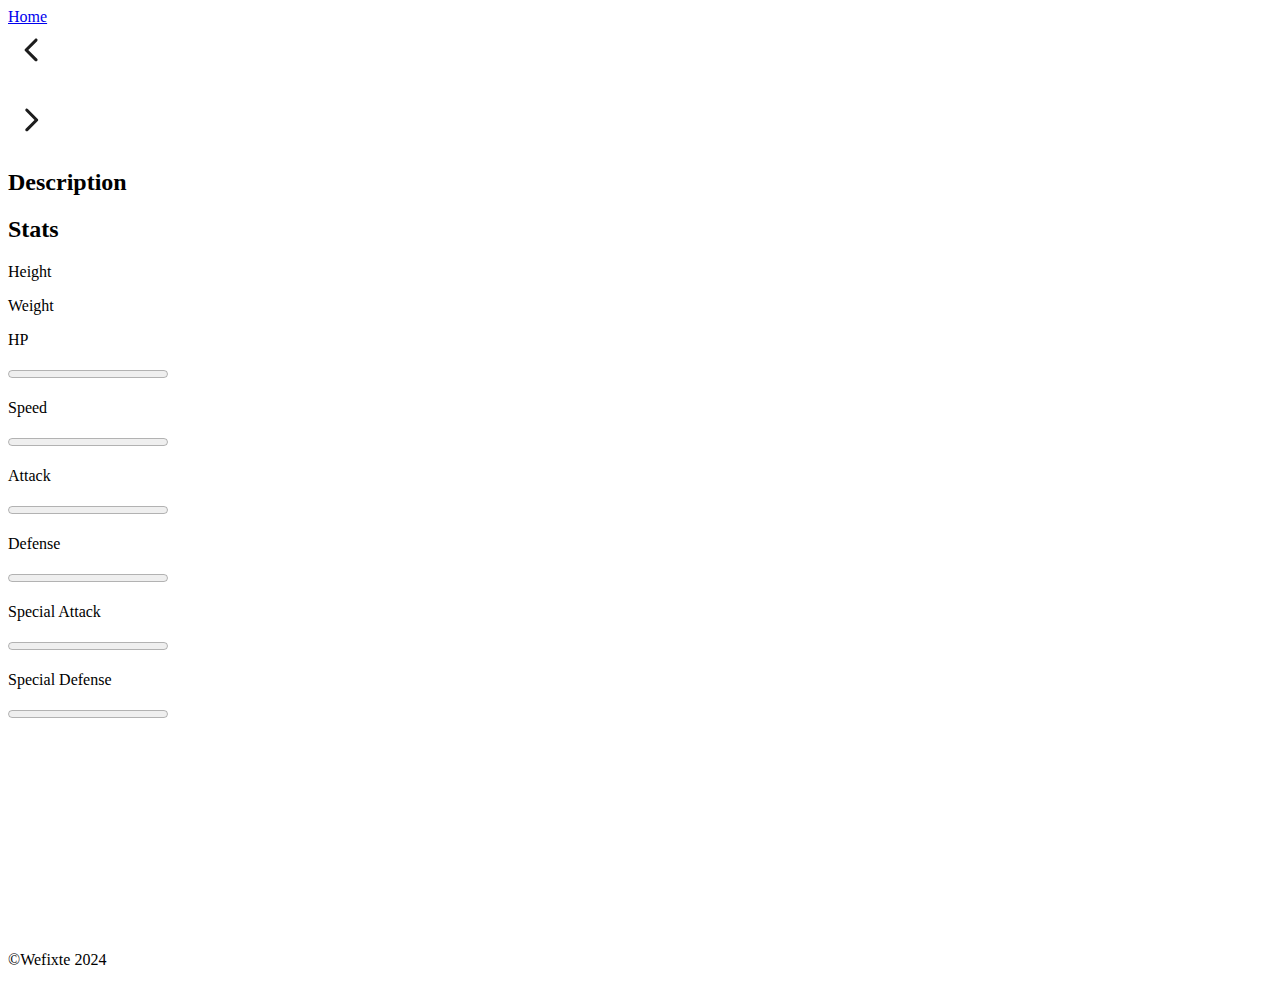
==== focus.html @ a1be2b36 "Add focus pokemon HTML page & JS to display picture, name, id and infos | Add chevrons svg | Clean i" ====
<!DOCTYPE html>
<html lang="en">
<head>
	<meta charset="UTF-8">
	<meta name="viewport" content="width=device-width, initial-scale=1.0">
	<title>Focus Pokémon</title>
	<script src="focus.js" defer></script>
</head>

<body>

	<!---------- HEADER ---------->
	<header>
		<a href="index.html">Home</a>
	</header>
	<!---------- MAIN ---------->

	<main>
		<!-- SECTION IMAGE POKEMON -->
		<section class="image-focus">
			<a href="#" class="arrow-left" id="arrow-left">
				<img src="images/chevron_left.svg" alt="back">
			</a>
			<div class="detail-img">
				<img src="" alt="">
			</div>
			<a href="#" class="arrow-right" id="arrow-right">
				<img src="images/chevron_right.svg" alt="back">
			</a>			
		</section>

		<!-- SECTION INFOS/STATS POKEMON -->
		<section class="focus-infos">
			<h1 class="name"></h1>
			<div class="pokemon-id">
				<p class="id"></p>
			</div>	
			<div class="power-type">
				<p class="type1"></p>
				<p class="type2"></p>
			</div>
			<div>
				<h2>Description</h2>
				<p class="description"></p>
			</div>

			<h2>Stats</h2>
			<div class="informations">
				<div class="detail">
					<p>Height</p>
					<p class="height"></p>
				</div>
				<div class="detail">
					<p>Weight</p>
					<p class="weight"></p>
				</div>

				<!-- STATS PROGRESS BAR -->
				<div class="stats-wrap" data-stat="HP">
					<p class="stats">HP</p>
					<progress value="" max="100" class="progress-bar"></progress>
				</div>
				<div class="stats-wrap" data-stat="SPEED">
					<p class="stats">Speed</p>
					<progress value="" max="100" class="progress-bar"></progress>
				</div>
				<div class="stats-wrap" data-stat="ATK">
					<p class="stats">Attack</p>
					<progress value="" max="100" class="progress-bar"></progress>
				</div>
				<div class="stats-wrap" data-stat="DEF">
					<p class="stats">Defense</p>
					<progress value="" max="100" class="progress-bar"></progress>
				</div>
				<div class="stats-wrap" data-stat="SATK">
					<p class="stats">Special Attack</p>
					<progress value="" max="100" class="progress-bar"></progress>
				</div>
				<div class="stats-wrap" data-stat="SDEF">
					<p class="stats">Special Defense</p>
					<progress value="" max="100" class="progress-bar"></progress>
				</div>
			</div>
		</section>
		<img src="images/pokedex.svg" alt="Pokeball" class="image-ball">
	</main>

	<!---------- FOOTER ---------->
	<footer>
		<p>©Wefixte 2024</p>
	</footer>

</body>
</html>
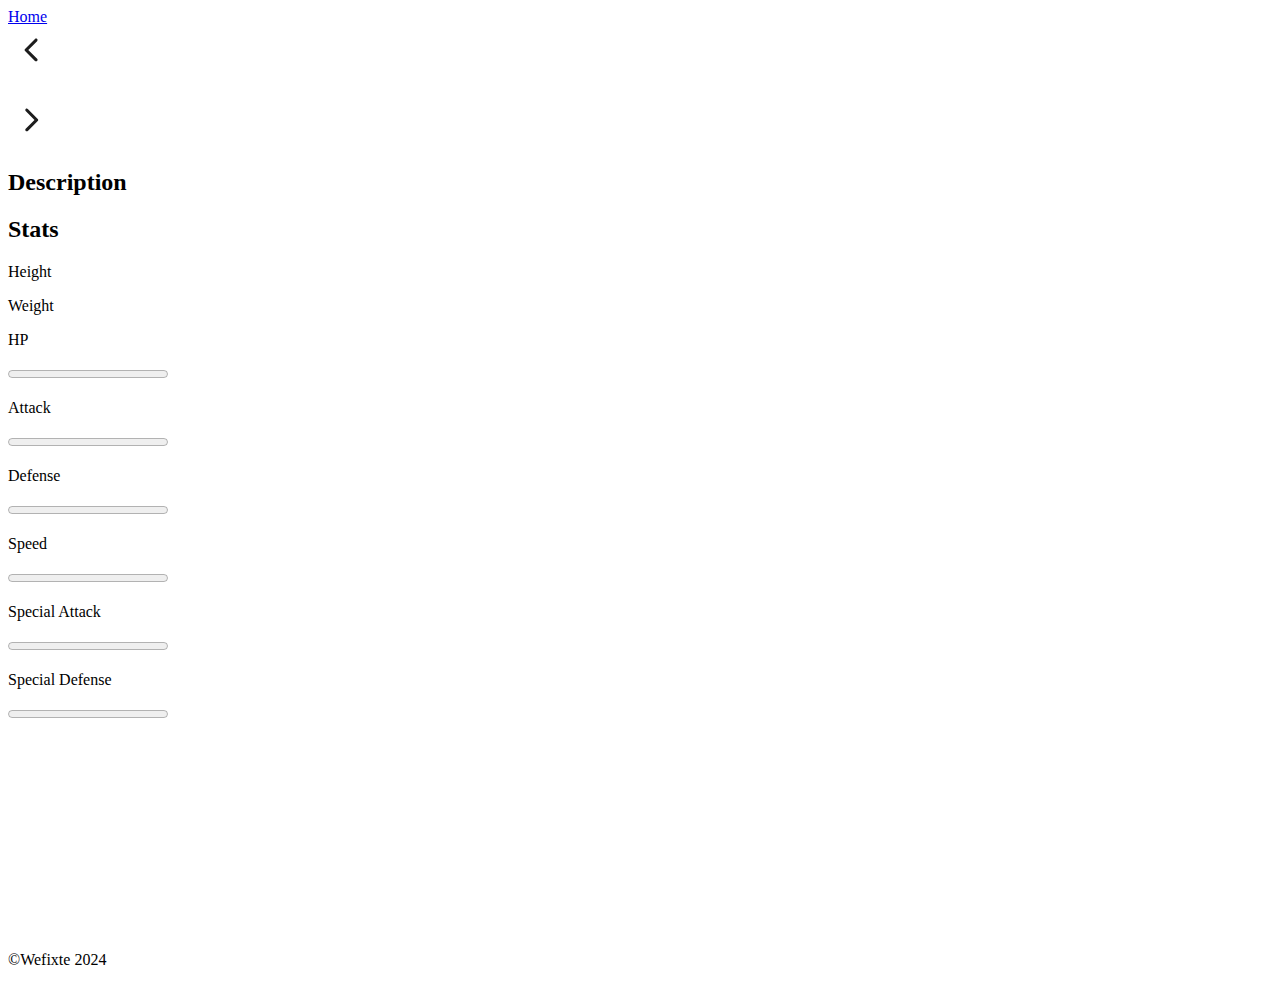
==== commit 006557f9: "Add progress bar to display stats" ====
--- a/focus.html
+++ b/focus.html
@@ -60,23 +60,23 @@
 					<p class="stats">HP</p>
 					<progress value="" max="100" class="progress-bar"></progress>
 				</div>
-				<div class="stats-wrap" data-stat="SPEED">
+				<div class="stats-wrap" data-stat="Attack">
+					<p class="stats">Attack</p>
+					<progress value="" max="100" class="progress-bar"></progress>
+				</div>
+				<div class="stats-wrap" data-stat="Defense">
+					<p class="stats">Defense</p>
+					<progress value="" max="100" class="progress-bar"></progress>
+				</div>
+				<div class="stats-wrap" data-stat="Speed">
 					<p class="stats">Speed</p>
 					<progress value="" max="100" class="progress-bar"></progress>
 				</div>
-				<div class="stats-wrap" data-stat="ATK">
-					<p class="stats">Attack</p>
-					<progress value="" max="100" class="progress-bar"></progress>
-				</div>
-				<div class="stats-wrap" data-stat="DEF">
-					<p class="stats">Defense</p>
-					<progress value="" max="100" class="progress-bar"></progress>
-				</div>
-				<div class="stats-wrap" data-stat="SATK">
+				<div class="stats-wrap" data-stat="Special Attack">
 					<p class="stats">Special Attack</p>
 					<progress value="" max="100" class="progress-bar"></progress>
 				</div>
-				<div class="stats-wrap" data-stat="SDEF">
+				<div class="stats-wrap" data-stat="Special Defense">
 					<p class="stats">Special Defense</p>
 					<progress value="" max="100" class="progress-bar"></progress>
 				</div>
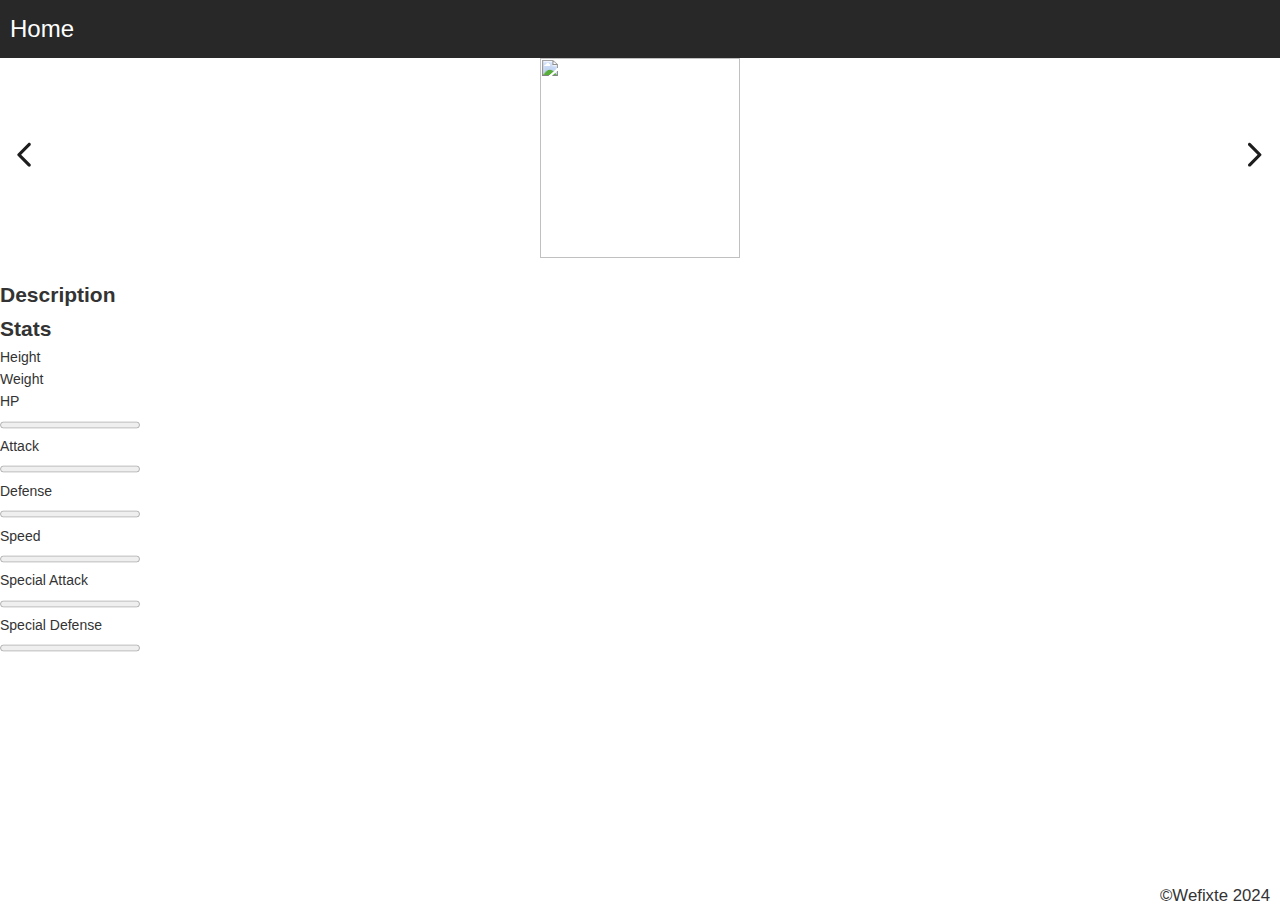
==== commit e536d958: "Add styles for home page and focus page | change HTML for CSS | remove display filters" ====
--- a/focus.html
+++ b/focus.html
@@ -3,6 +3,7 @@
 <head>
 	<meta charset="UTF-8">
 	<meta name="viewport" content="width=device-width, initial-scale=1.0">
+	<link rel="stylesheet" href="style.css">
 	<title>Focus Pokémon</title>
 	<script src="focus.js" defer></script>
 </head>
@@ -10,7 +11,7 @@
 <body>
 
 	<!---------- HEADER ---------->
-	<header>
+	<header class="header-focus">
 		<a href="index.html">Home</a>
 	</header>
 	<!---------- MAIN ---------->
@@ -18,13 +19,13 @@
 	<main>
 		<!-- SECTION IMAGE POKEMON -->
 		<section class="image-focus">
-			<a href="#" class="arrow-left" id="arrow-left">
+			<a href="#" class="arrow arrow-left" id="arrow-left">
 				<img src="images/chevron_left.svg" alt="back">
 			</a>
 			<div class="detail-img">
 				<img src="" alt="">
 			</div>
-			<a href="#" class="arrow-right" id="arrow-right">
+			<a href="#" class="arrow arrow-right" id="arrow-right">
 				<img src="images/chevron_right.svg" alt="back">
 			</a>			
 		</section>
--- a/style.css
+++ b/style.css
@@ -0,0 +1,213 @@
+/********** RESET CSS **********/
+* {
+	box-sizing: border-box;
+	margin: 0;
+	padding: 0;
+  }
+  
+/********** GLOBAL **********/
+
+body {
+  font-family: VT323, sans-serif;
+  color: #333;
+  margin: 0;
+  min-height: 100%;
+  background-color: #fff;
+  font-size: 14px;
+  line-height: 1.6;
+  letter-spacing: 0em;
+}
+
+h1 {
+  font-size: 4rem;
+  text-align: center;
+  line-height: 1;
+  margin: 0 0 20px 0;
+}
+
+/********** MAIN **********/
+.container {
+  max-width: 700px;
+  margin: auto;
+}
+
+.pokemon-list {
+  overflow-y: auto;
+}
+
+.list {
+  display: flex;
+  flex-wrap: wrap;
+  align-items: center;
+  justify-content: center;
+}
+
+.pokemon-wrapper {
+  text-align: center;
+  margin: 15px;
+}
+
+.num-wrapper {
+  font-weight: bold;
+  text-align: right;
+  padding: 0 8px;
+  width: fit-content;
+}
+
+.name-wrapper {
+  font-weight: bold;
+  text-align: center;
+  margin: -22.5px 0 0 20px;
+}
+
+.image-wrapper img {
+  max-width: 100%;
+  height: 100%;
+  background-color: #e4e4e4;
+  border-radius: 10px;
+  padding: 10px;
+  cursor: pointer;
+}
+
+.list-item {
+  width: fit-content;
+  border-radius: 8px;
+}
+
+
+/********** SEARCH **********/
+.search {
+  text-align: center;
+  background-color: #282828;
+  padding: 15px 15px 20px 15px;
+}
+
+.search h2 {
+  font-size: 1.5rem;
+  color: white;
+}
+
+.search-input {
+  width: 70%;
+  padding: 8px;
+  border: 0.5px;
+  border-radius: 10px;
+  background-color: white;
+  font: inherit;
+}
+
+.search-no-found {
+  display: none;
+  text-align: center;
+  font-size: 2em;
+  margin: 20px 0 20px 0;
+}
+
+/********** PAGINATION **********/
+.pagination {
+  text-align: center;
+  margin: 10px 0  0 0;
+}
+
+.pagination button {
+  font: inherit;
+  display: inline-block;
+  margin-right: 5px;
+  margin-bottom: 5px;
+  padding: 0px 10px;
+  border: none;
+  border-radius: 10px;
+  background-color: #e656d2;
+  color: white;
+  cursor: pointer;
+}
+
+/********** FOOTER **********/
+footer {
+  margin: 10px 0 10px 0;
+  padding-right: 10px;
+  text-align: right;
+  font-size: 1.2em;
+}
+
+/********** FOCUS PAGE **********/
+
+.header-focus {
+  background-color: #282828;
+  padding: 10px 0 10px 0;
+  position: relative;
+  z-index: 2;
+}
+
+.header-focus a {
+  font-size: 1.5rem;
+  color: white;
+  text-decoration: none;
+  margin: 0 10px 0 10px;
+}
+
+/***** IMAGE FOCUS *****/
+.image-focus {
+  position: relative;
+}
+
+.detail-img {
+  width: 200px;
+  height: 200px;
+  margin: auto;
+  position: relative;
+  z-index: 3;
+}
+
+.detail-img img {
+  width: 100%;
+  height: 100%;
+}
+.arrow img {
+  width: 50px
+}
+
+.image-focus a.arrow {
+  display: inline-block;
+  position: absolute;
+  top: 50%;
+  transform: translateY(-50%);
+  z-index: 999;
+}
+
+.image-focus a.arrow.arrow-left {
+  left: 0;
+}
+
+.image-focus a.arrow.arrow-right {
+  right: 0;
+}
+
+
+
+
+
+
+
+
+
+
+
+/********** FILTERS 
+.filters {
+  margin: 20px 0 20px 0;
+}
+
+.filter-btn {
+  font: inherit;
+  display: inline-block;
+  margin-right: 5px;
+  margin-bottom: 5px;
+  padding: 0px 10px;
+  border: none;
+  border-radius: 10px;
+  background-color: #0e5cb4;
+  color: white;
+  cursor: pointer;
+}
+**********/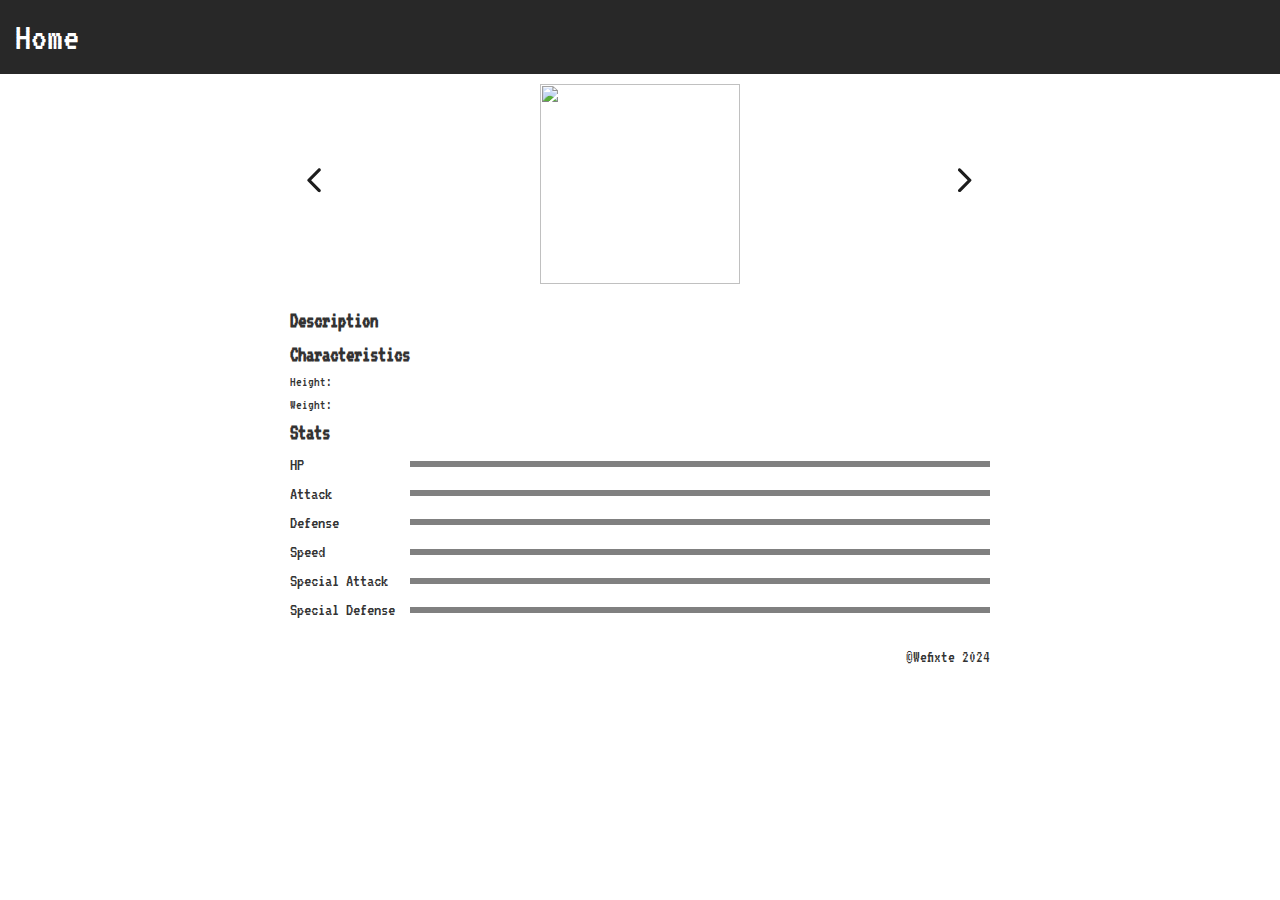
==== commit 56bd67cc: "Remove odd sign in description text focus page | Add style on focus pages" ====
--- a/focus.html
+++ b/focus.html
@@ -6,6 +6,9 @@
 	<link rel="stylesheet" href="style.css">
 	<title>Focus Pokémon</title>
 	<script src="focus.js" defer></script>
+	<link rel="preconnect" href="https://fonts.googleapis.com">
+	<link rel="preconnect" href="https://fonts.gstatic.com" crossorigin>
+	<link href="https://fonts.googleapis.com/css2?family=VT323&display=swap" rel="stylesheet">
 </head>
 
 <body>
@@ -19,6 +22,9 @@
 	<main>
 		<!-- SECTION IMAGE POKEMON -->
 		<section class="image-focus">
+			<div class="pokemon-id">
+				<p class="id"></p>
+			</div>
 			<a href="#" class="arrow arrow-left" id="arrow-left">
 				<img src="images/chevron_left.svg" alt="back">
 			</a>
@@ -33,9 +39,6 @@
 		<!-- SECTION INFOS/STATS POKEMON -->
 		<section class="focus-infos">
 			<h1 class="name"></h1>
-			<div class="pokemon-id">
-				<p class="id"></p>
-			</div>	
 			<div class="power-type">
 				<p class="type1"></p>
 				<p class="type2"></p>
@@ -45,18 +48,19 @@
 				<p class="description"></p>
 			</div>
 
-			<h2>Stats</h2>
+			<h2>Characteristics</h2>
 			<div class="informations">
 				<div class="detail">
-					<p>Height</p>
+					<p>Height:</p>
 					<p class="height"></p>
 				</div>
 				<div class="detail">
-					<p>Weight</p>
+					<p>Weight:</p>
 					<p class="weight"></p>
 				</div>
 
 				<!-- STATS PROGRESS BAR -->
+				<h2>Stats</h2>
 				<div class="stats-wrap" data-stat="HP">
 					<p class="stats">HP</p>
 					<progress value="" max="100" class="progress-bar"></progress>
@@ -83,7 +87,6 @@
 				</div>
 			</div>
 		</section>
-		<img src="images/pokedex.svg" alt="Pokeball" class="image-ball">
 	</main>
 
 	<!---------- FOOTER ---------->
--- a/style.css
+++ b/style.css
@@ -124,31 +124,33 @@
 
 /********** FOOTER **********/
 footer {
-  margin: 10px 0 10px 0;
-  padding-right: 10px;
+  margin: 20px auto auto auto;
   text-align: right;
   font-size: 1.2em;
+  max-width: 700px;
 }
 
 /********** FOCUS PAGE **********/
 
 .header-focus {
   background-color: #282828;
-  padding: 10px 0 10px 0;
+  padding: 5px 0 5px 0;
   position: relative;
   z-index: 2;
 }
 
 .header-focus a {
-  font-size: 1.5rem;
+  font-size: 2.5rem;
   color: white;
   text-decoration: none;
-  margin: 0 10px 0 10px;
+  margin: 0 0 0 15px;
 }
 
 /***** IMAGE FOCUS *****/
 .image-focus {
   position: relative;
+  margin: auto;
+  max-width: 700px;
 }
 
 .detail-img {
@@ -183,14 +185,58 @@
   right: 0;
 }
 
-
-
-
-
-
-
-
-
+.pokemon-id {
+  text-align: center;
+  font-size: 2rem;
+  font-weight: bold;
+  margin: 10px 0 0 0;
+}
+
+/***** INFOS FOCUS *****/
+
+.focus-infos {
+  border-radius: 8px;
+  display: flex;
+  flex-direction: column;
+  position: relative;
+  z-index: 2;
+  margin: auto;
+  max-width: 700px;
+}
+
+.focus-infos .name{
+  text-transform: capitalize;
+}
+.detail {
+  display: flex;
+  align-items: flex-end;
+}
+
+.detail .height {
+  margin: 0 0 0 10px;
+}
+
+.detail .weight {
+  margin: 0 0 0 10px;
+}
+
+/* STATS */
+.stats-wrap {
+  display: flex;
+  align-items: center;
+}
+
+.stats {
+  font-size: 1.3em;
+  width: 120px;
+  white-space: nowrap;
+}
+
+.stats-wrap .progress-bar {
+  flex: 1;
+  height: 6px;
+  border-radius: 10%;
+}
 
 
 /********** FILTERS 
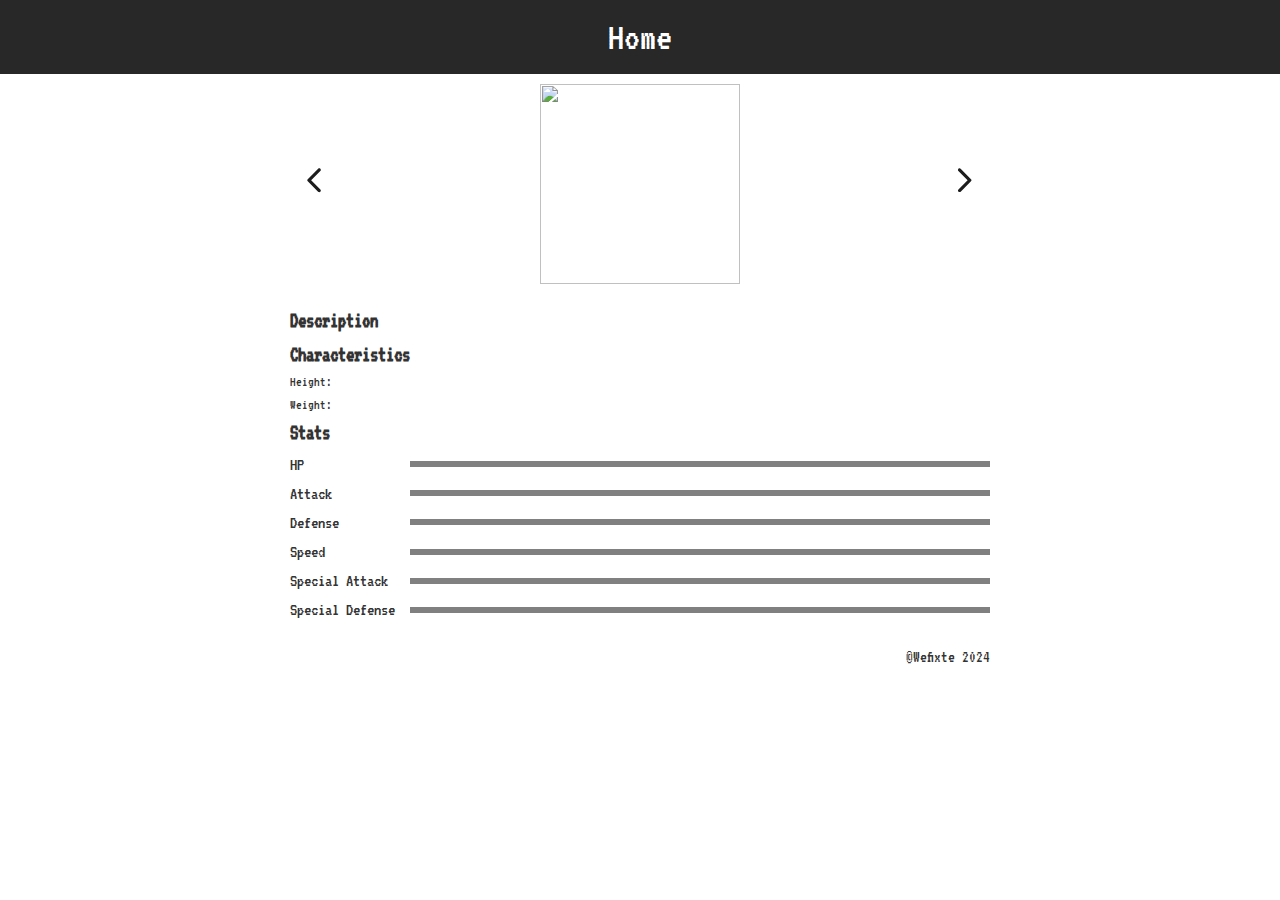
==== commit d013e6da: "Clean code" ====
--- a/focus.html
+++ b/focus.html
@@ -39,10 +39,6 @@
 		<!-- SECTION INFOS/STATS POKEMON -->
 		<section class="focus-infos">
 			<h1 class="name"></h1>
-			<div class="power-type">
-				<p class="type1"></p>
-				<p class="type2"></p>
-			</div>
 			<div>
 				<h2>Description</h2>
 				<p class="description"></p>
--- a/style.css
+++ b/style.css
@@ -137,13 +137,13 @@
   padding: 5px 0 5px 0;
   position: relative;
   z-index: 2;
+  text-align: center;
 }
 
 .header-focus a {
   font-size: 2.5rem;
   color: white;
   text-decoration: none;
-  margin: 0 0 0 15px;
 }
 
 /***** IMAGE FOCUS *****/
